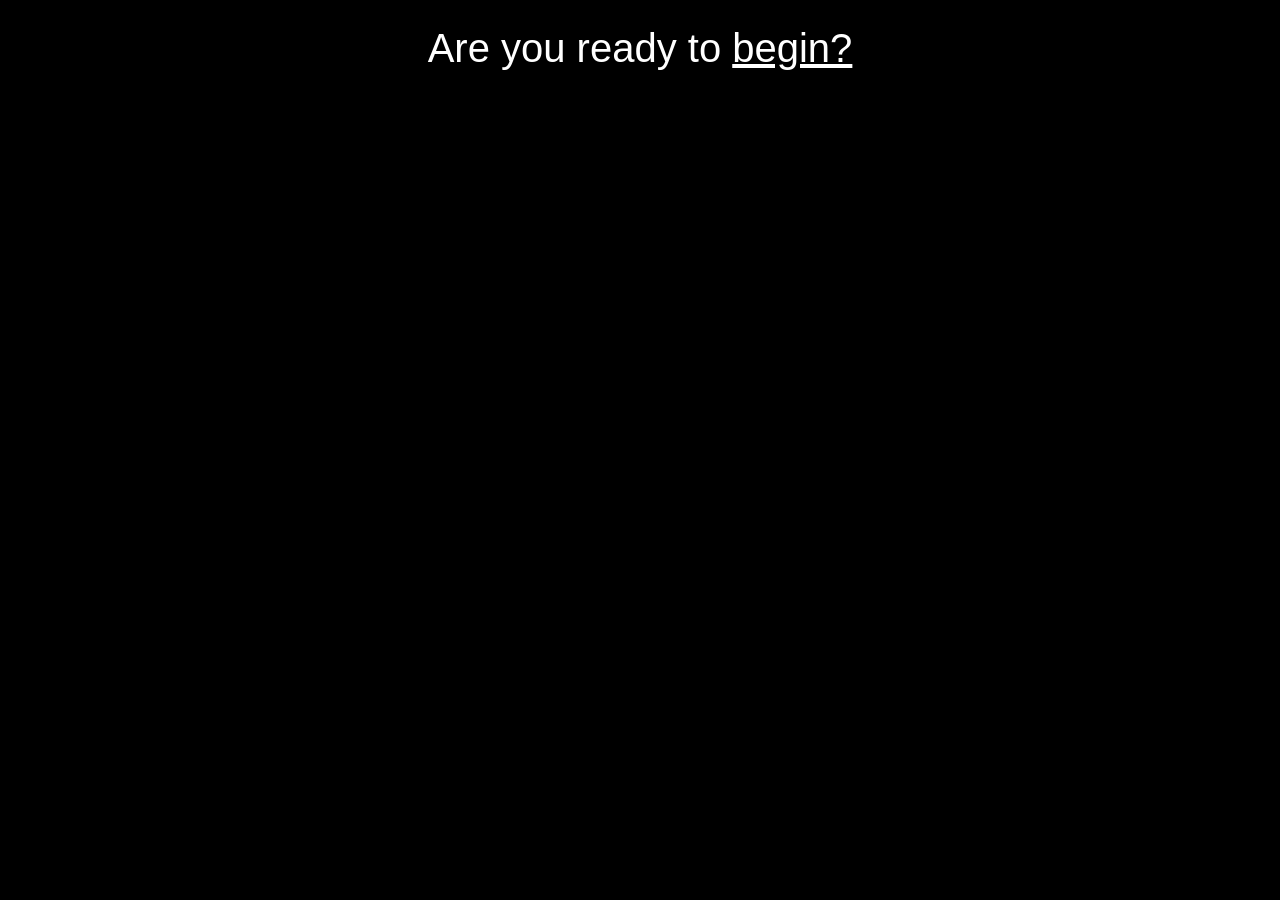
==== index.html @ a4f5468c "first changes" ====
<!doctype html>
<html lang="en">
<head>

	<meta charset="utf-8">
	<title>Final Project</title>
	<link href="https://cdn.jsdelivr.net/npm/bootstrap@5.3.8/dist/css/bootstrap.min.css" rel="stylesheet" integrity="sha384-sRIl4kxILFvY47J16cr9ZwB07vP4J8+LH7qKQnuqkuIAvNWLzeN8tE5YBujZqJLB" crossorigin="anonymous">
		<link rel="stylesheet" href="./assets/css/styles.css">

</head>
	<link rel="preconnect" href="https://fonts.googleapis.com">
	<link rel="preconnect" href="https://fonts.gstatic.com" crossorigin>
	<link href="https://fonts.googleapis.com/css2?family=Alfa+Slab+One&family=Jost:ital,wght@0,100..900;1,100..900&display=swap" rel="stylesheet">
<body>
	<div class="container-fluid">
							<div class="container-fluid text-center">
							  <div class="row align-items-start">
							      <div class="col">
								     
									      </div>
										  </div>
										  <div class="container text-center">
										    <div class="row align-items-start p-4">
	<h1 style="color: #ffffff;">Are you ready to <a href="page02.html">begin?</a></h1>
	<img src="assets/img/" alt="">
	<body style="background-color: rgb(0, 0, 0);">


	<script src="./assets/js/main.js"></script>
<script src="https://cdn.jsdelivr.net/npm/bootstrap@5.3.8/dist/js/bootstrap.bundle.min.js"></script>	
</body>
</html>
---- assets/css/styles.css ----
/* styles.css */

* {
	font-family: Arial;
}

a:link {
  color: rgb(255, 255, 255);
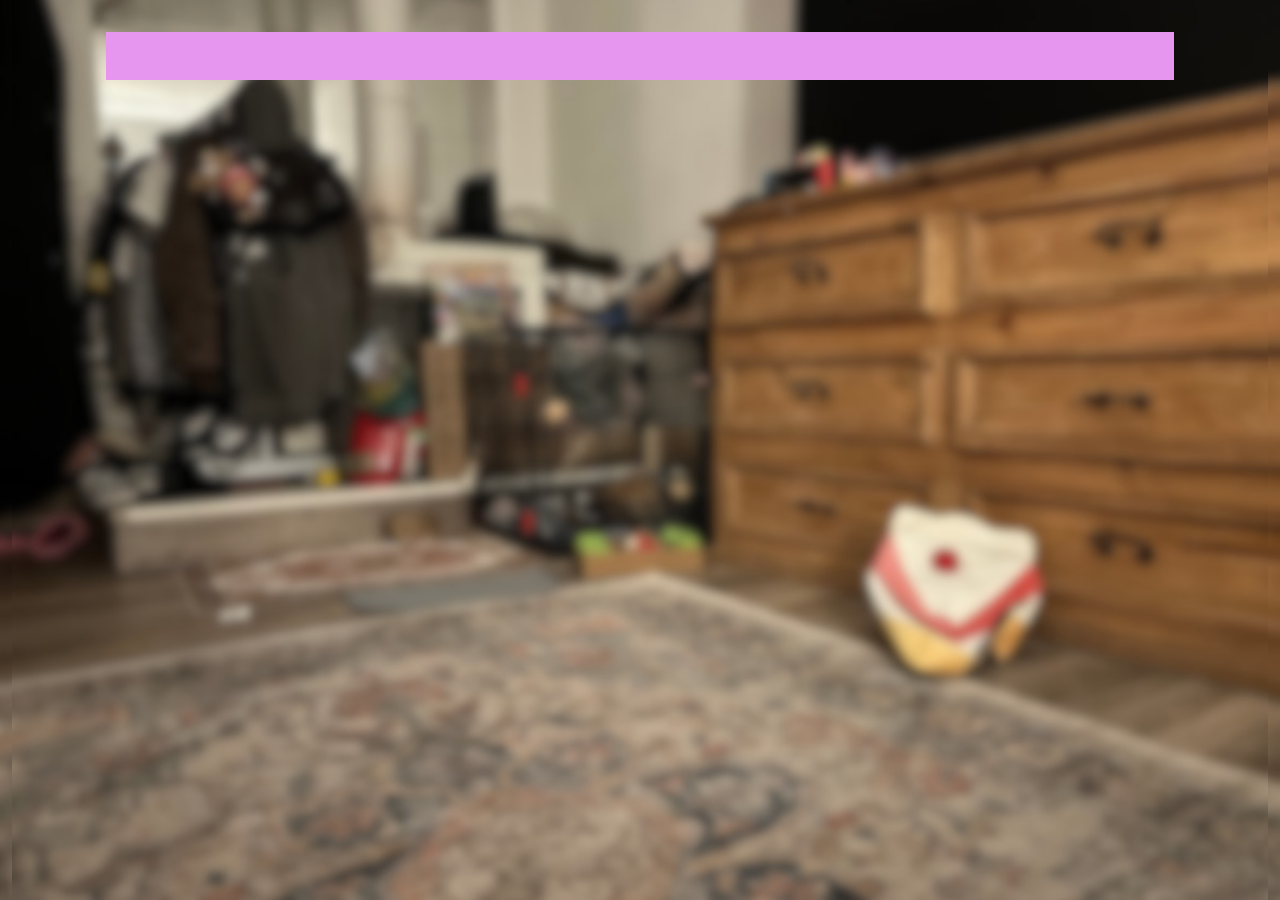
==== commit b8627ff6: "finleyfinal" ====
--- a/index.html
+++ b/index.html
@@ -13,17 +13,21 @@
 	<link href="https://fonts.googleapis.com/css2?family=Alfa+Slab+One&family=Jost:ital,wght@0,100..900;1,100..900&display=swap" rel="stylesheet">
 <body>
 	<div class="container-fluid">
-							<div class="container-fluid text-center">
-							  <div class="row align-items-start">
-							      <div class="col">
+	<div class="container-fluid text-center">
+	 <div class="row align-items-start">
+	 <div class="col">
 								     
-									      </div>
-										  </div>
-										  <div class="container text-center">
-										    <div class="row align-items-start p-4">
-	<h1 style="color: #ffffff;">Are you ready to <a href="page02.html">begin?</a></h1>
-	<img src="assets/img/" alt="">
-	<body style="background-color: rgb(0, 0, 0);">
+	 </div>
+	</div>
+		<div class="container text-center">
+		 <div class="row align-items-start p-4">
+		<div class="col">
+      	<h3></h3>
+     	 <div class="container text-center">
+ 		 <div class="row align-items-start pink p-4">
+   		 <div class="col">
+
+	
 
 
 	<script src="./assets/js/main.js"></script>
--- a/assets/css/styles.css
+++ b/assets/css/styles.css
@@ -4,5 +4,13 @@
 	font-family: Arial;
 }
 
-a:link {
-  color: rgb(255, 255, 255);
+.container-fluid {
+	
+	background-image: url("../img/background.png");
+	height: 100vh;
+	background-repeat: no-repeat;
+    background-position: center;
+    background-size: cover;
+
+	.pink {
+	background-color: rgb(231, 150, 240);
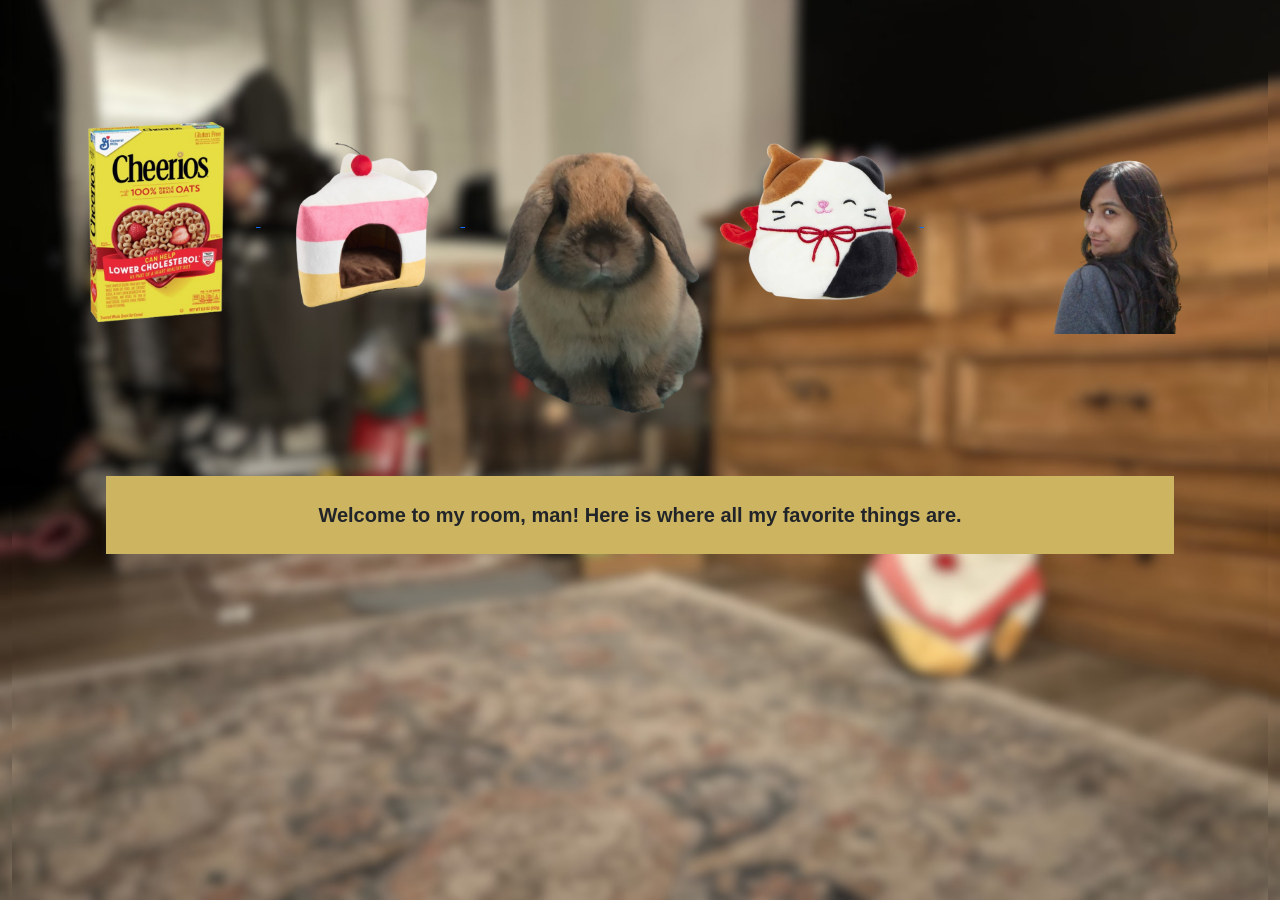
==== commit 6f6a597d: "derpy" ====
--- a/index.html
+++ b/index.html
@@ -19,6 +19,20 @@
 								     
 	 </div>
 	</div>
+	<a href="page02.html">
+  	<img src="assets/img/cheerio.png" alt="Description of image" width="200">
+	</a>
+	<a href="page03.html">
+  	<img src="assets/img/cake.png" alt="Description of image" width="200">
+	</a>
+	 <img src="./assets/img/finley.png" alt="Description of the image" width="250">
+	<a href="page04.html">
+  	<img src="assets/img/derpy.png" alt="Description of image" width="200">
+	</a>
+	<a href="page05.html">
+  	<img src="assets/img/emery.png" alt="Description of image" width="300">
+	</a>
+	
 		<div class="container text-center">
 		 <div class="row align-items-start p-4">
 		<div class="col">
@@ -26,8 +40,9 @@
      	 <div class="container text-center">
  		 <div class="row align-items-start pink p-4">
    		 <div class="col">
+			<p1>Welcome to my room, man! Here is where all my favorite things are.</p1>
 
-	
+			 
 
 
 	<script src="./assets/js/main.js"></script>
--- a/assets/css/styles.css
+++ b/assets/css/styles.css
@@ -13,4 +13,19 @@
     background-size: cover;
 
 	.pink {
-	background-color: rgb(231, 150, 240);+	background-color: rgb(205, 180, 97);
+
+	p1 {
+	font-size: 20px;
+	color:rgb(255, 255, 255)
+    margin-block-start: 0.67px;
+    margin-block-end: 0.67px;
+    margin-inline-start: 0px;
+    margin-inline-end: 0px;
+    font-weight: bold;
+	font-family: ""
+
+.cheeriobox {
+	margin-left: 120px
+	margin-top: 120px
+}
